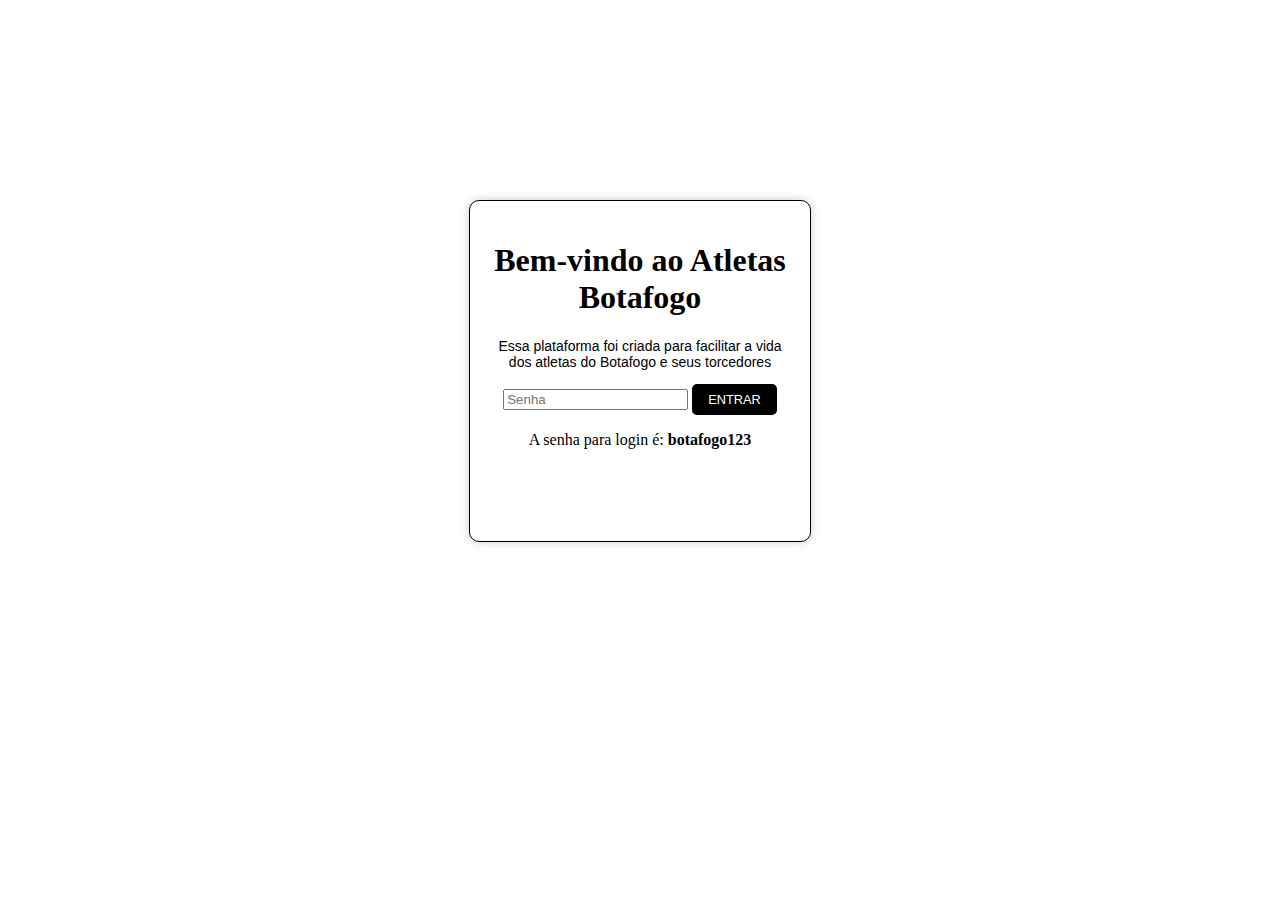
==== index.html @ 351d41c5 "up masc fem all" ====
<!DOCTYPE html>
<html lang="en">

<head>
    <meta charset="UTF-8">
    <meta name="viewport" content="width=device-width, initial-scale=1.0">
    <title>Atletas Botafogo</title>
    <link rel="stylesheet" href="style.css">
    <script src="botafeminino.js"></script>
    <script src="md5-min.js"></script>
    <script src="codigo.js" defer></script>
    <link rel="preconnect" href="https://fonts.googleapis.com">
    <link rel="preconnect" href="https://fonts.gstatic.com" crossorigin>
    <link href="https://fonts.googleapis.com/css2?family=Oswald:wght@200..700&display=swap" rel="stylesheet">
</head>

<body>
    <div id="login">
        <div id="login-area">
            <h1>Bem-vindo ao Atletas Botafogo</h1>
            <p>Essa plataforma foi criada para facilitar a vida dos atletas do Botafogo e seus torcedores</p>
        </div>
        <div id="login-form">
            <input id="senha" type="password" placeholder="Senha">
            <button id="botao-entrar">ENTRAR</button>
            <p>A senha para login é: <b>botafogo123</b></p>
        </div>
    </div>
    <header>
        <h2>Botafogo <br>
            Atletas ★</h2>
        <div id="logout">
            <button id="botao-logout">Logout</button>
        </div>
    </header>

    <div id="botoes-topo">
        <button id="botao1">Ambos</button>
        <button id="botao2">Masculino</button>
        <button id="botao3">Feminino</button>
    </div>

    <div id="barra-pesquisa">
        <input type="text" id="campo-pesquisa" placeholder="Buscar jogador..." />
    </div>

    <div id="secao-jogadores">
        <div id="container"></div>
    </div>
</body>
---- style.css ----
#container {
  width: 65%;
  height: 65%;
  display: grid;
  grid-template-columns: repeat(5, 1fr);
  gap: 0, 5rem;
  padding: 0, 5rem;
  margin-left: 2rem;
  margin-right: 2rem;
}

#container>article {
  width: 20rem;
  height: 39rem;
  border: solid gray 1px;
  border-radius: 10px;
  margin: 0.5rem;
  padding: 0.5rem;
  display: flex;
  flex-direction: column;
  justify-content: space-between;
  align-items: center;
  text-align: center;
  background-color: #000;
  color: #fff;
}

#container>article img {
  width: 100%;
  height: auto;
  border-radius: 10px;
  margin-bottom: 0.5rem;
}

#container>article h1 {
  font-size: 1.5rem;
  margin: 0.5rem 0;
  font-family: sans-serif;
  color: #fff;
}

#container>article button {
  background-color: #fff;
  color: #000;
  border: none;
  border-radius: 5px;
  padding: 0.5rem 1rem;
  margin-top: auto;
  font-size: 1rem;
  cursor: pointer;
  transition: background-color 0.3s, color 0.3s;
}

#container>article button:hover {
  background-color: #000;
  color: #fff;
  border: 1px solid #fff;
}


#login {
  background-color: #fff;
  padding: 20px;
  border: 1px solid #000;
  border-radius: 10px;
  box-shadow: 0 0 10px rgba(0, 0, 0, 0.2);
  width: 300px;
  height: 300px;
  margin: 200px auto;
  text-align: center;
}

#area-login {
  background-color: #fff;
  padding: 20px;
  border: 1px solid #000;
  border-radius: 10px;
  box-shadow: 0 0 10px rgba(0, 0, 0, 0.2);
  width: 300px;
  height: 200px;
  margin: 40px auto;
  text-align: center;
}

#area-login h2 {
  color: #000;
  font-size: 24px;
  margin-bottom: 10px;
}

#login-area p {
  font-family: sans-serif;
  font-size: 14px;
}

#area-login form {
  margin-top: 20px;
}

#area-login input {
  width: 100%;
  height: 40px;
  margin-bottom: 10px;
  padding: 10px;
  border: 1px solid #000;
  border-radius: 5px;
  font-size: 18px;
}

#area-login input:focus {
  border-color: #ccc;
  box-shadow: 0 0 10px rgba(0, 0, 0, 0.1);
}

#botao-entrar {
  background-color: #000000;
  color: #fff;
  border: none;
  border-radius: 5px;
  padding: 0.5rem 1rem;
  margin-top: auto;
  font-size: 0.8rem;
  cursor: pointer;
  transition: background-color 0.3s, color 0.3s;
}

#botao-entrar:hover {
  background-color: #9b9b9b;
  color: #2b2b2b;
}

#botao-logout {
  background-color: #ffffff;
  color: #000000;
  border: none;
  border-radius: 5px;
  padding: 0.5rem 1rem;
  margin-top: auto;
  font-size: 0.8rem;
  cursor: pointer;
  transition: background-color 0.3s, color 0.3s;
  margin-left: auto;
}

#botao-logout:hover {
  background-color: #000;
  color: #fff;
  border: 1px solid #fff;
}

header {
  display: flex;
  flex-direction: row;
  align-items: center;
  justify-content: space-between;
  padding: 1rem;
  background-color: #000;
  color: #fff;
  padding: 10px 20px;
}

header h2 {
  margin: 0;
  font-family: "Oswald", sans-serif;
  font-size: 1.5rem;
}

header div {
  display: flex;
  gap: 0.5rem;
}

#botoes-topo {
  display: flex;
  justify-content: center;
  gap: 1rem;
  width: 100%;
  margin-top: 2rem;
}

#botoes-topo button {
  background-color: #000000;
  color: #ffffff;
  border: none;
  border-radius: 5px;
  padding: 0.5rem 1rem;
  font-size: 1rem;
  cursor: pointer;
  transition: background-color 0.3s, color 0.3s;
}

#botoes-topo button:hover {
  background-color: #ffffff;
  color: #000000;
  border: 1px solid #000000;
}

#barra-pesquisa {
  display: flex;
  justify-content: center;
  /* Centraliza a barra de pesquisa */
  width: 100%;
  margin-top: 2rem;
  /* Espaço entre os botões e a barra de pesquisa */
}

#barra-pesquisa input {
  width: 20%;
  /* Define a largura da caixa de pesquisa */
  padding: 0.5rem;
  font-size: 1rem;
  border-radius: 5px;
  border: 1px solid #ccc;
}

.container {
  display: flex;
  flex-direction: column;
  align-items: center;
  justify-content: center;
  height: 100vh;
  background-color: #000;
  color: #fff;
  padding: 0.5rem;
  box-sizing: border-box;
}

.imagem-jogador {
  height: 50%;
  margin-top: 0rem;
}

.informacoes-container {
  display: grid;
  grid-template-columns: repeat(2, 1fr);
  gap: 1rem;
  width: 40%;
  margin-top: 1rem;
  font-family: oswald, sans-serif;
}

.nascimento-centralizado {
  grid-column: span 2;
  text-align: center;
  background-color: #333;
  color: #fff;
  padding: 1rem;
  border-radius: 10px;
}

.info-box {
  background-color: #444444;
  color: #ffffff;
  padding: 1rem;
  border-radius: 10px;
  text-align: center;
  transition: background-color 0.3s;
}

.detalhes-jogador {
  margin-top: 1rem;
  font-size: 1.2rem;
  text-align: center;
  width: 100%;
  max-width: 800px;
  color: #fff;
  padding: 1rem;
  font-family: oswald, sans-serif;
  font-size: medium;
}

.botao-voltar {
  background-color: #fff;
  color: #000;
  border: none;
  padding: 0.5rem 1rem;
  cursor: pointer;
  font-size: 1.2rem;
  border-radius: 5px;
  transition: background-color 0.3s, color 0.3s;
}

.botao-voltar:hover {
  background-color: #000;
  color: #fff;
  border: 1px solid #fff;
}
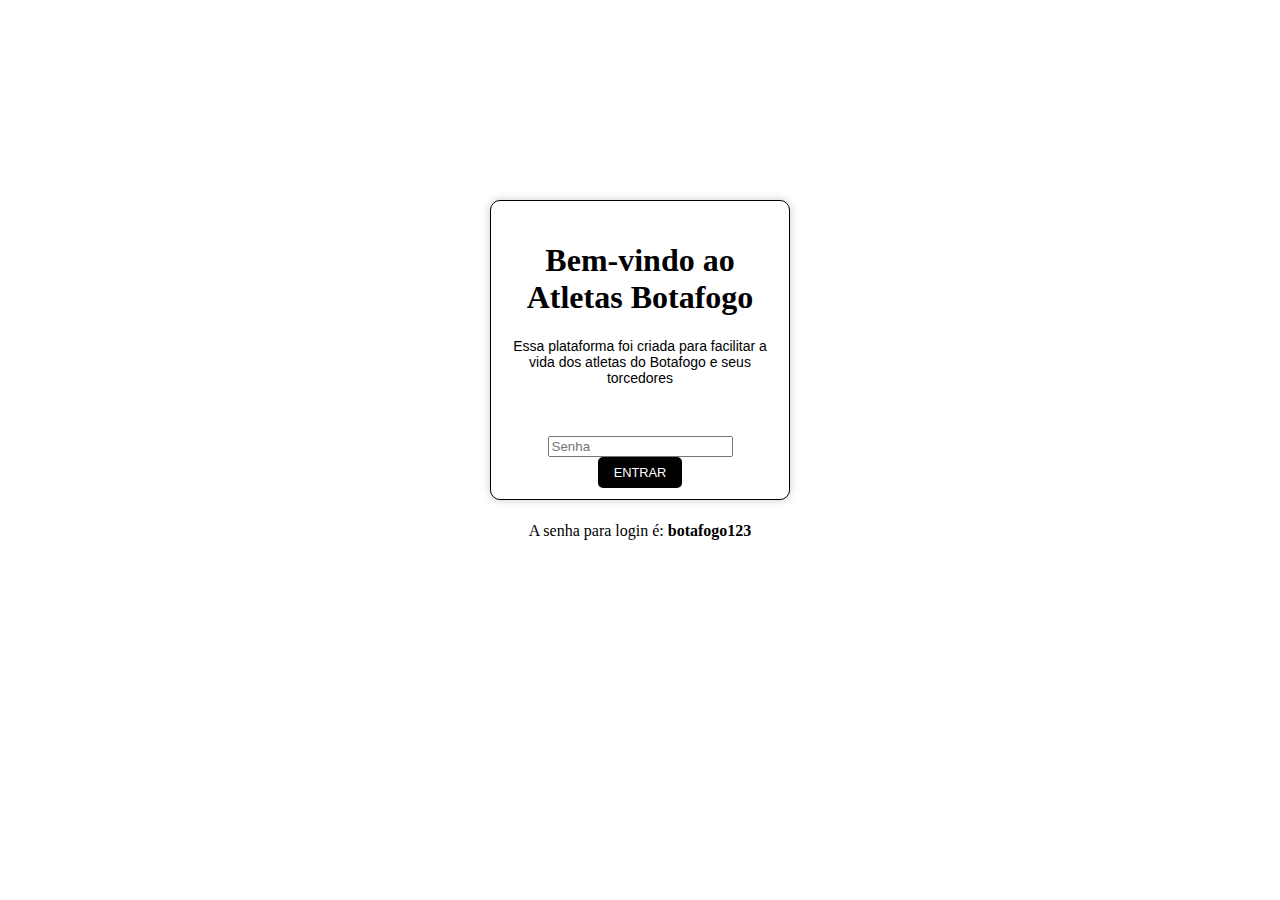
==== commit c80530bf: "up detalhes e filtros" ====
--- a/index.html
+++ b/index.html
@@ -18,11 +18,12 @@
     <div id="login">
         <div id="login-area">
             <h1>Bem-vindo ao Atletas Botafogo</h1>
-            <p>Essa plataforma foi criada para facilitar a vida dos atletas do Botafogo e seus torcedores</p>
+            <p>Essa plataforma foi criada para facilitar a vida dos atletas do Botafogo e seus torcedores</p><br><br>
         </div>
         <div id="login-form">
             <input id="senha" type="password" placeholder="Senha">
             <button id="botao-entrar">ENTRAR</button>
+            <br><br>
             <p>A senha para login é: <b>botafogo123</b></p>
         </div>
     </div>
@@ -34,16 +35,17 @@
         </div>
     </header>
 
-    <div id="botoes-topo">
-        <button id="botao1">Ambos</button>
-        <button id="botao2">Masculino</button>
-        <button id="botao3">Feminino</button>
+    <div id="filtros">
+        <div id="botoes-topo">
+            <button id="botao1">Ambos</button>
+            <button id="botao2">Masculino</button>
+            <button id="botao3">Feminino</button>
+        </div>
+
+        <div id="barra-pesquisa">
+            <input type="text" id="campo-pesquisa" placeholder="Buscar jogador..." />
+        </div>
     </div>
-
-    <div id="barra-pesquisa">
-        <input type="text" id="campo-pesquisa" placeholder="Buscar jogador..." />
-    </div>
-
     <div id="secao-jogadores">
         <div id="container"></div>
     </div>
--- a/style.css
+++ b/style.css
@@ -1,12 +1,23 @@
+*,
+*::before,
+*::after {
+  box-sizing: border-box;
+}
+
+body.detalhes {
+  display: flex;
+  justify-content: center;
+  align-items: center;
+  min-height: 100vh;
+  margin: 0;
+  background-color: #ffffff;
+}
+
 #container {
-  width: 65%;
-  height: 65%;
-  display: grid;
-  grid-template-columns: repeat(5, 1fr);
-  gap: 0, 5rem;
-  padding: 0, 5rem;
-  margin-left: 2rem;
-  margin-right: 2rem;
+  display: flex;
+  flex-wrap: wrap;
+  justify-content: center;
+  margin-top: 30px;
 }
 
 #container>article {
@@ -117,6 +128,7 @@
   color: #fff;
   border: none;
   border-radius: 5px;
+  gap: 1rem;
   padding: 0.5rem 1rem;
   margin-top: auto;
   font-size: 0.8rem;
@@ -170,9 +182,21 @@
   gap: 0.5rem;
 }
 
+#filtros {
+  display: flex;
+  flex-direction: column;
+  justify-content: center;
+  align-items: center;
+  width: 100%;
+  margin: 0 auto;
+  padding: 1rem;
+  text-align: center;
+}
+
 #botoes-topo {
   display: flex;
   justify-content: center;
+  align-items: center;
   gap: 1rem;
   width: 100%;
   margin-top: 2rem;
@@ -198,15 +222,13 @@
 #barra-pesquisa {
   display: flex;
   justify-content: center;
-  /* Centraliza a barra de pesquisa */
+  align-items: center;
   width: 100%;
   margin-top: 2rem;
-  /* Espaço entre os botões e a barra de pesquisa */
 }
 
 #barra-pesquisa input {
   width: 20%;
-  /* Define a largura da caixa de pesquisa */
   padding: 0.5rem;
   font-size: 1rem;
   border-radius: 5px;
@@ -214,62 +236,46 @@
 }
 
 .container {
+  max-height: 768px;
+  max-width: 80%;
+  display: flex;
+  flex-direction: row;
+  align-items: flex-start;
+  justify-content: space-between;
+  background-color: #111;
+  padding: 1rem;
+  border-radius: 10px;
+  box-sizing: border-box;
+}
+
+.imagem-jogador {
+  height: auto;
+  max-width: 50%;
+  border-radius: 10px;
+}
+
+.informacoes-container {
   display: flex;
   flex-direction: column;
-  align-items: center;
-  justify-content: center;
-  height: 100vh;
-  background-color: #000;
-  color: #fff;
-  padding: 0.5rem;
-  box-sizing: border-box;
-}
-
-.imagem-jogador {
-  height: 50%;
-  margin-top: 0rem;
-}
-
-.informacoes-container {
-  display: grid;
-  grid-template-columns: repeat(2, 1fr);
+  justify-content: space-between;
   gap: 1rem;
-  width: 40%;
-  margin-top: 1rem;
+  width: 100%;
+  margin-left: 2rem;
   font-family: oswald, sans-serif;
 }
 
-.nascimento-centralizado {
-  grid-column: span 2;
-  text-align: center;
-  background-color: #333;
-  color: #fff;
-  padding: 1rem;
-  border-radius: 10px;
-}
-
 .info-box {
-  background-color: #444444;
   color: #ffffff;
   padding: 1rem;
   border-radius: 10px;
-  text-align: center;
-  transition: background-color 0.3s;
-}
-
-.detalhes-jogador {
+  text-align: left;
+
+  border-bottom: 1px solid #ccc;
+}
+
+.botao-voltar {
+  align-self: center;
   margin-top: 1rem;
-  font-size: 1.2rem;
-  text-align: center;
-  width: 100%;
-  max-width: 800px;
-  color: #fff;
-  padding: 1rem;
-  font-family: oswald, sans-serif;
-  font-size: medium;
-}
-
-.botao-voltar {
   background-color: #fff;
   color: #000;
   border: none;
@@ -284,4 +290,44 @@
   background-color: #000;
   color: #fff;
   border: 1px solid #fff;
+}
+
+@media (max-width: 768px) {
+  #container {
+    display: grid;
+    grid-template-columns: repeat(1fr);
+    gap: 1rem;
+    max-width: 100%;
+    margin: 0 auto;
+  }
+}
+
+@media (min-width: 769px) and (max-width: 1024px) {
+  #container {
+    display: grid;
+    grid-template-columns: repeat(3, 1fr);
+    gap: 1rem;
+    max-width: 100%;
+    margin: 0 auto;
+  }
+}
+
+@media (min-width: 1025px) and (max-width: 1300px) {
+  #container {
+    display: grid;
+    grid-template-columns: repeat(4, 1fr);
+    gap: 1rem;
+    max-width: 100%;
+    margin: 0 auto;
+  }
+}
+
+@media (min-width: 1301px) {
+  #container {
+    display: grid;
+    grid-template-columns: repeat(5, 1fr);
+    gap: 1rem;
+    max-width: 100%;
+    margin: 0 auto;
+  }
 }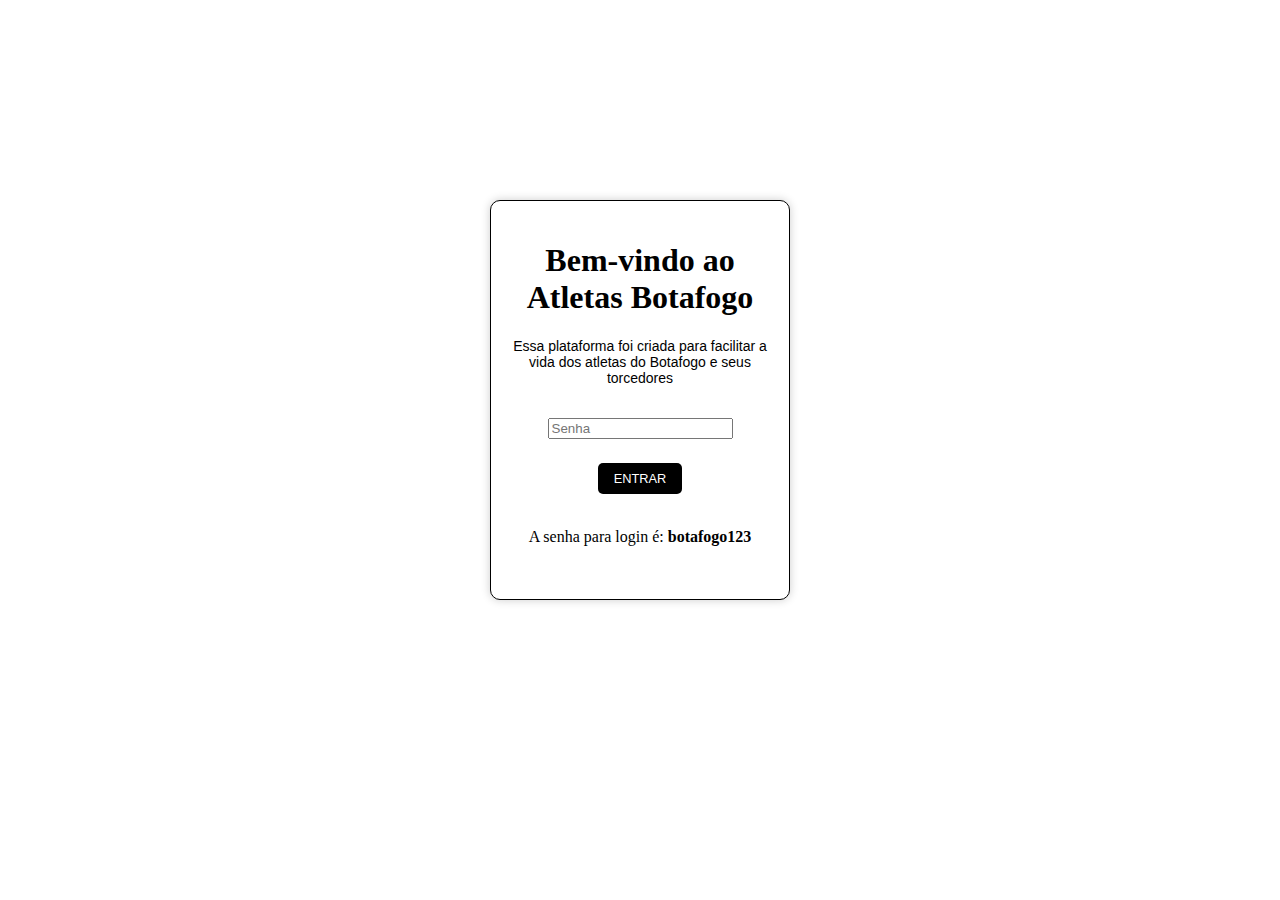
==== commit 8a97d805: "up login" ====
--- a/index.html
+++ b/index.html
@@ -18,7 +18,7 @@
     <div id="login">
         <div id="login-area">
             <h1>Bem-vindo ao Atletas Botafogo</h1>
-            <p>Essa plataforma foi criada para facilitar a vida dos atletas do Botafogo e seus torcedores</p><br><br>
+            <p>Essa plataforma foi criada para facilitar a vida dos atletas do Botafogo e seus torcedores</p><br>
         </div>
         <div id="login-form">
             <input id="senha" type="password" placeholder="Senha">
--- a/style.css
+++ b/style.css
@@ -21,8 +21,8 @@
 }
 
 #container>article {
-  width: 20rem;
-  height: 39rem;
+  width: auto;
+  height: auto;
   border: solid gray 1px;
   border-radius: 10px;
   margin: 0.5rem;
@@ -76,7 +76,7 @@
   border-radius: 10px;
   box-shadow: 0 0 10px rgba(0, 0, 0, 0.2);
   width: 300px;
-  height: 300px;
+  height: 400px;
   margin: 200px auto;
   text-align: center;
 }
@@ -130,15 +130,16 @@
   border-radius: 5px;
   gap: 1rem;
   padding: 0.5rem 1rem;
-  margin-top: auto;
+  margin-top: 1.5rem;
   font-size: 0.8rem;
   cursor: pointer;
   transition: background-color 0.3s, color 0.3s;
 }
 
 #botao-entrar:hover {
-  background-color: #9b9b9b;
-  color: #2b2b2b;
+  background-color: #fff;
+  color: #000;
+  border: 1px solid #000;
 }
 
 #botao-logout {
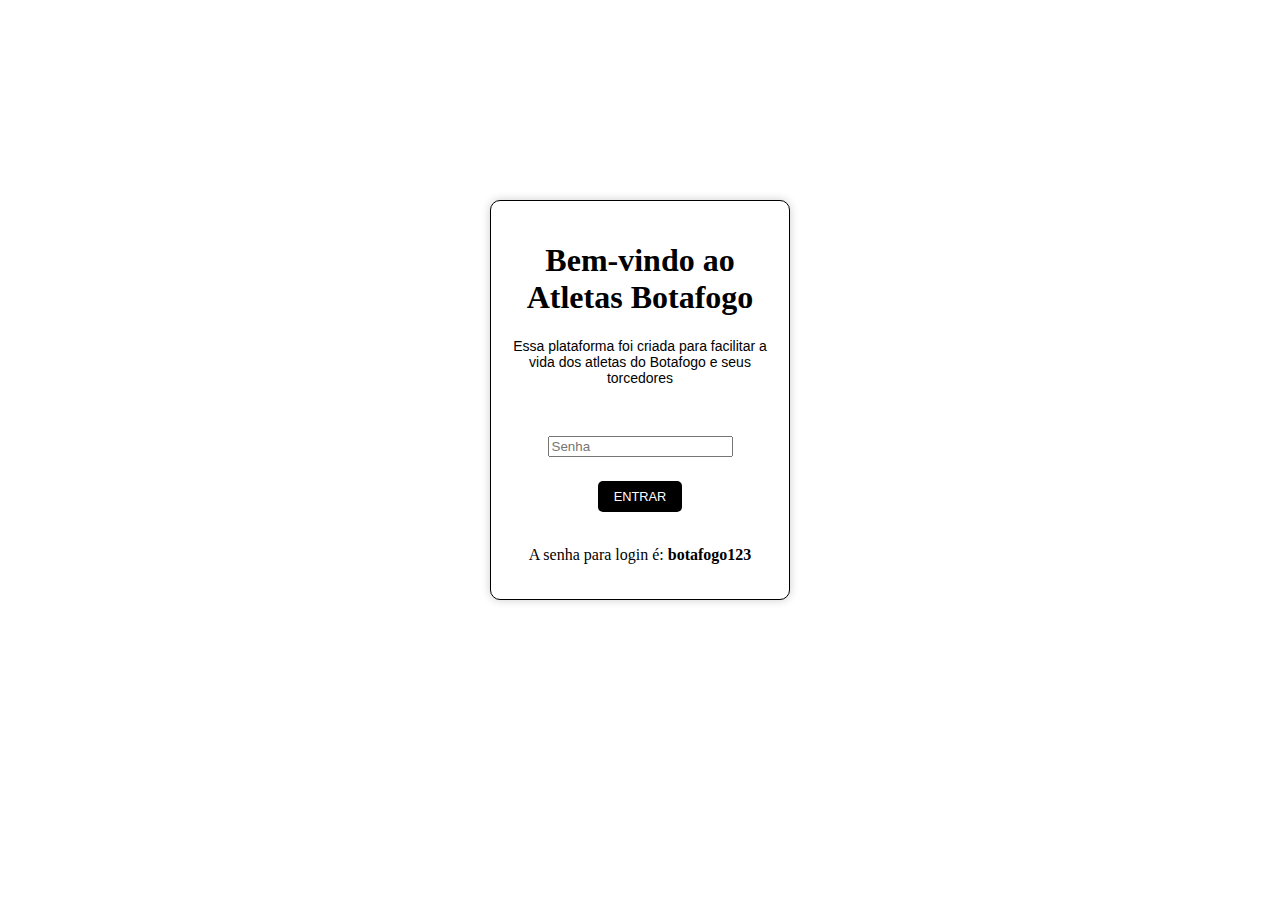
==== commit 425fd420: "up final" ====
--- a/index.html
+++ b/index.html
@@ -18,7 +18,7 @@
     <div id="login">
         <div id="login-area">
             <h1>Bem-vindo ao Atletas Botafogo</h1>
-            <p>Essa plataforma foi criada para facilitar a vida dos atletas do Botafogo e seus torcedores</p><br>
+            <p>Essa plataforma foi criada para facilitar a vida dos atletas do Botafogo e seus torcedores</p><br><br>
         </div>
         <div id="login-form">
             <input id="senha" type="password" placeholder="Senha">
--- a/style.css
+++ b/style.css
@@ -70,6 +70,7 @@
 
 
 #login {
+  max-height: 768px;
   background-color: #fff;
   padding: 20px;
   border: 1px solid #000;
@@ -331,4 +332,29 @@
     max-width: 100%;
     margin: 0 auto;
   }
+}
+
+@media (max-width: 768px) {
+  .container {
+    display: flex;
+    flex-direction: column;
+    align-items: center;
+  }
+
+  .info-box {
+    font-size: 12px;
+    padding: 0.5rem;
+  }
+}
+
+@media (max-width: 1158px) {
+  .informacoes-container {
+    font-size: 16px;
+  }
+
+  .info-box {
+    border-bottom: none;
+    padding: 0.1rem;
+    margin-right: 0.5rem;
+  }
 }